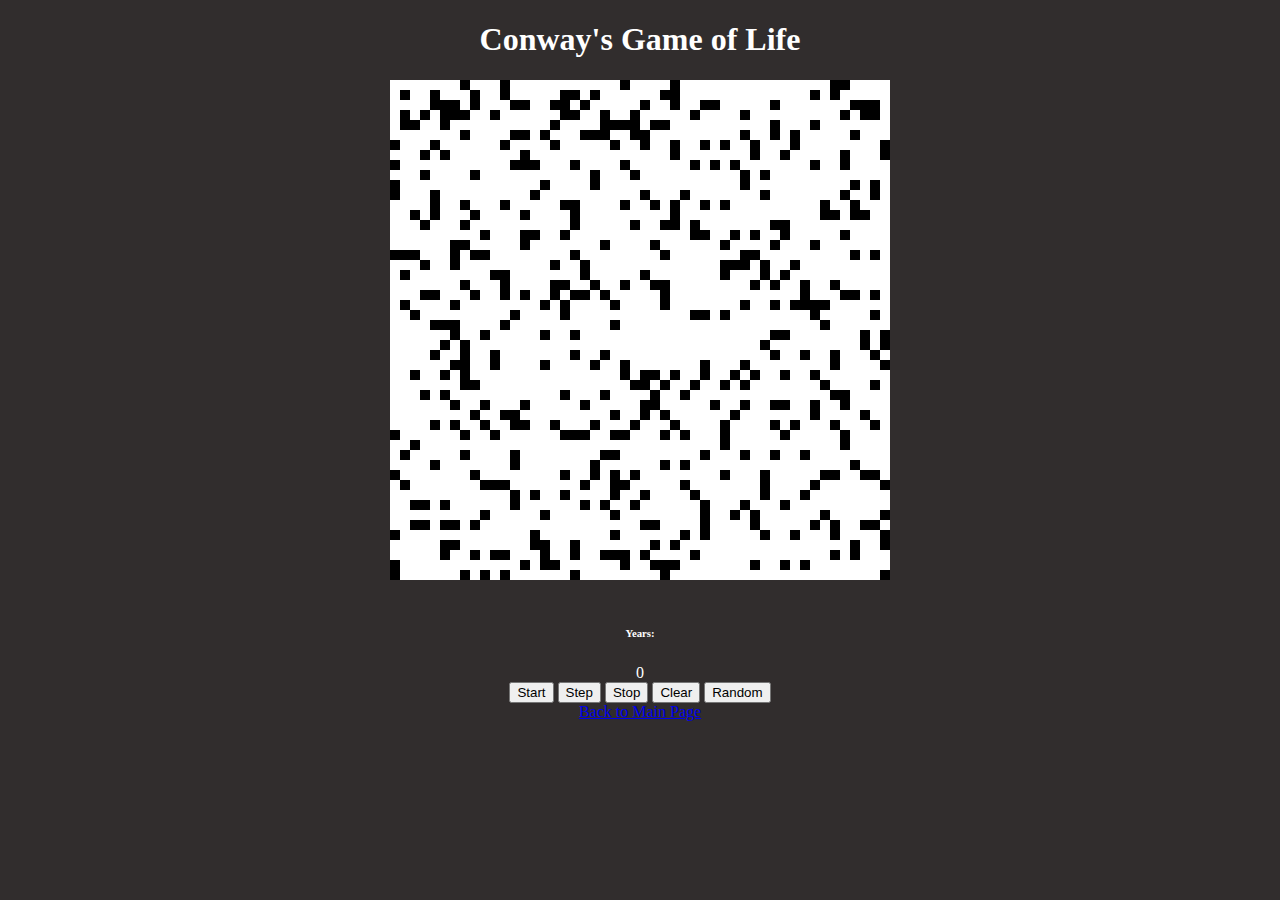
==== Conways-Game-of-Life.html @ ff394e2b "Conway almost done" ====
<!DOCTYPE html>
<html lang="en">
<head>
    <link rel="stylesheet" href="https://stackpath.bootstrapcdn.com/bootstrap/4.1.0/css/bootstrap.min.css" integrity="sha384-9gVQ4dYFwwWSjIDZnLEWnxCjeSWFphJiwGPXr1jddIhOegiu1FwO5qRGvFXOdJZ4" crossorigin="anonymous">
    <link rel="stylesheet" href="Z_style.css">
    <link rel="stylesheet" href="Conways-Game-of-Life.css">







</head>
<body class="theme">
<div>
    <h1 style="text-align: center">Conway's Game of Life</h1>



    <div>
       <canvas id="conway" width="500" height="500">
           <script type="text/javascript" src="Conways-Game-of-Life.js"></script>
       </canvas>
    </div>

    <br>
    <div id="controls">

        <h6>Years: </h6>
        <div id="year">0</div>

        <div id="buttons">
            <button onclick="start()" id="start" type="button">Start</button>
            <button onclick="runConway()" id="step" type="button">Step</button>
            <button onclick="stop()" id="stop" type="button">Stop</button>
            <button id="clear" type="button">Clear</button>
            <button onclick="Randomize()" id="rand" type="button">Random</button>
        </div>
    </div>


<a href="index.html">Back to Main Page</a>



</div>



</body>
</html>
---- Z_style.css ----
.theme{
	background-color: #312D2D;
    color: white;
    text-align: center;
}

hr{
	border-top: 3px solid;

}

.fa{
	font-size: 30px;
	text-align: center;
	text-decoration:none;
}

.jumbotron{
	background: content-box;
}

.display-1{
	overflow: hidden;
}
---- Conways-Game-of-Life.css ----
#conway{
    background-color: white;

}
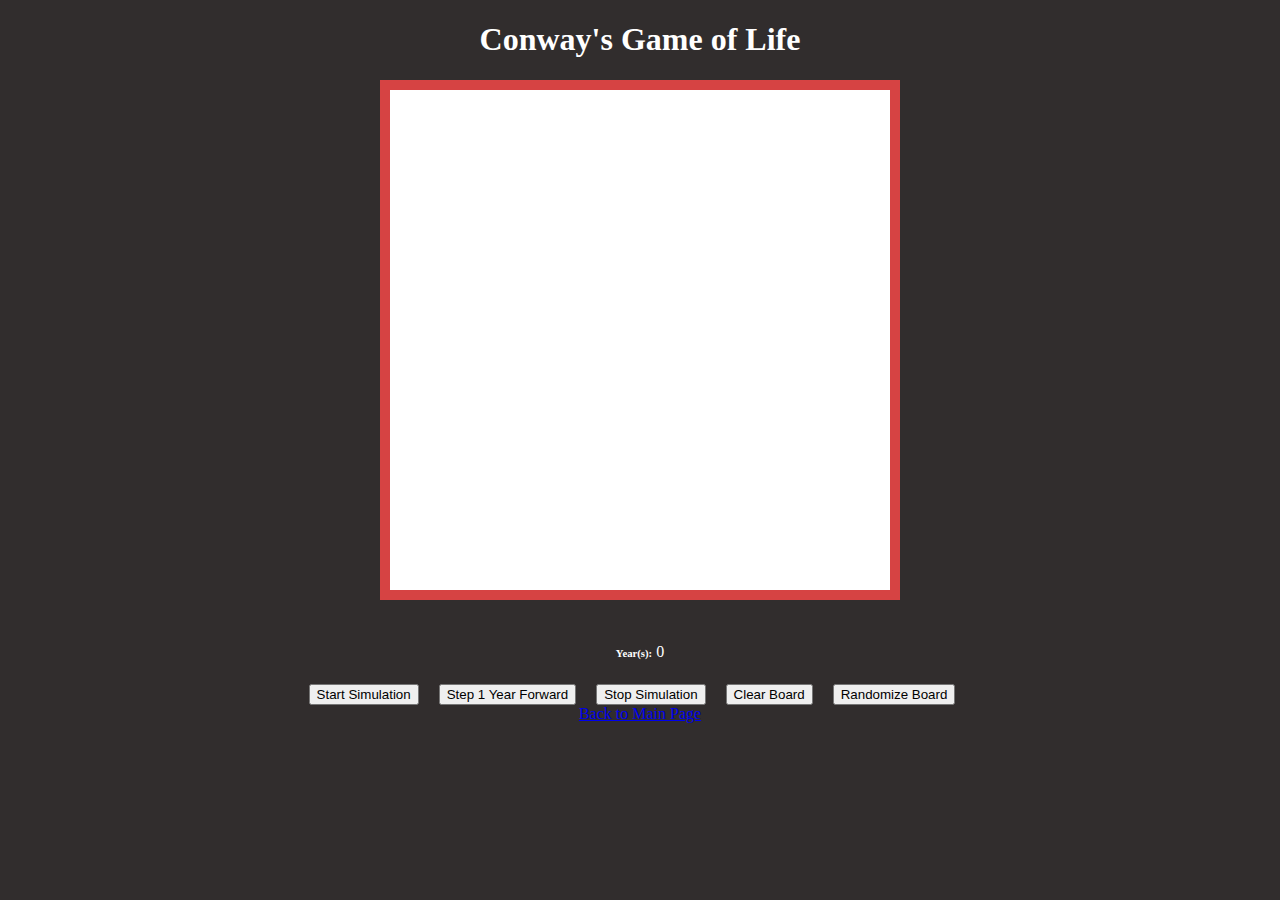
==== commit 8fc10c21: "Finished Conway's" ====
--- a/Conways-Game-of-Life.html
+++ b/Conways-Game-of-Life.html
@@ -19,7 +19,7 @@
 
 
     <div>
-       <canvas id="conway" width="500" height="500">
+       <canvas id="conway" width="500" height="500" style="border:10px solid #D64343;">
            <script type="text/javascript" src="Conways-Game-of-Life.js"></script>
        </canvas>
     </div>
@@ -27,15 +27,15 @@
     <br>
     <div id="controls">
 
-        <h6>Years: </h6>
+        <h6 id="yearText">Year(s): </h6>
         <div id="year">0</div>
 
         <div id="buttons">
-            <button onclick="start()" id="start" type="button">Start</button>
-            <button onclick="runConway()" id="step" type="button">Step</button>
-            <button onclick="stop()" id="stop" type="button">Stop</button>
-            <button id="clear" type="button">Clear</button>
-            <button onclick="Randomize()" id="rand" type="button">Random</button>
+            <button class="Container" onclick="start()" id="start" type="button">Start Simulation</button>
+            <button class="Container" onclick="runConway()" id="step" type="button">Step 1 Year Forward</button>
+            <button class="Container" onclick="stop()" id="stop" type="button">Stop Simulation</button>
+            <button class="Container" onclick="clearBoard()" id="clear" type="button">Clear Board</button>
+            <button class="Container" onclick="Randomize()" id="rand" type="button">Randomize Board</button>
         </div>
     </div>
 
--- a/Conways-Game-of-Life.css
+++ b/Conways-Game-of-Life.css
@@ -1,4 +1,16 @@
 #conway{
     background-color: white;
 
+}
+
+#yearText{
+    display:inline-block;
+}
+
+#year{
+    display:inline-block;
+}
+
+.Container{
+    margin-right:16px;
 }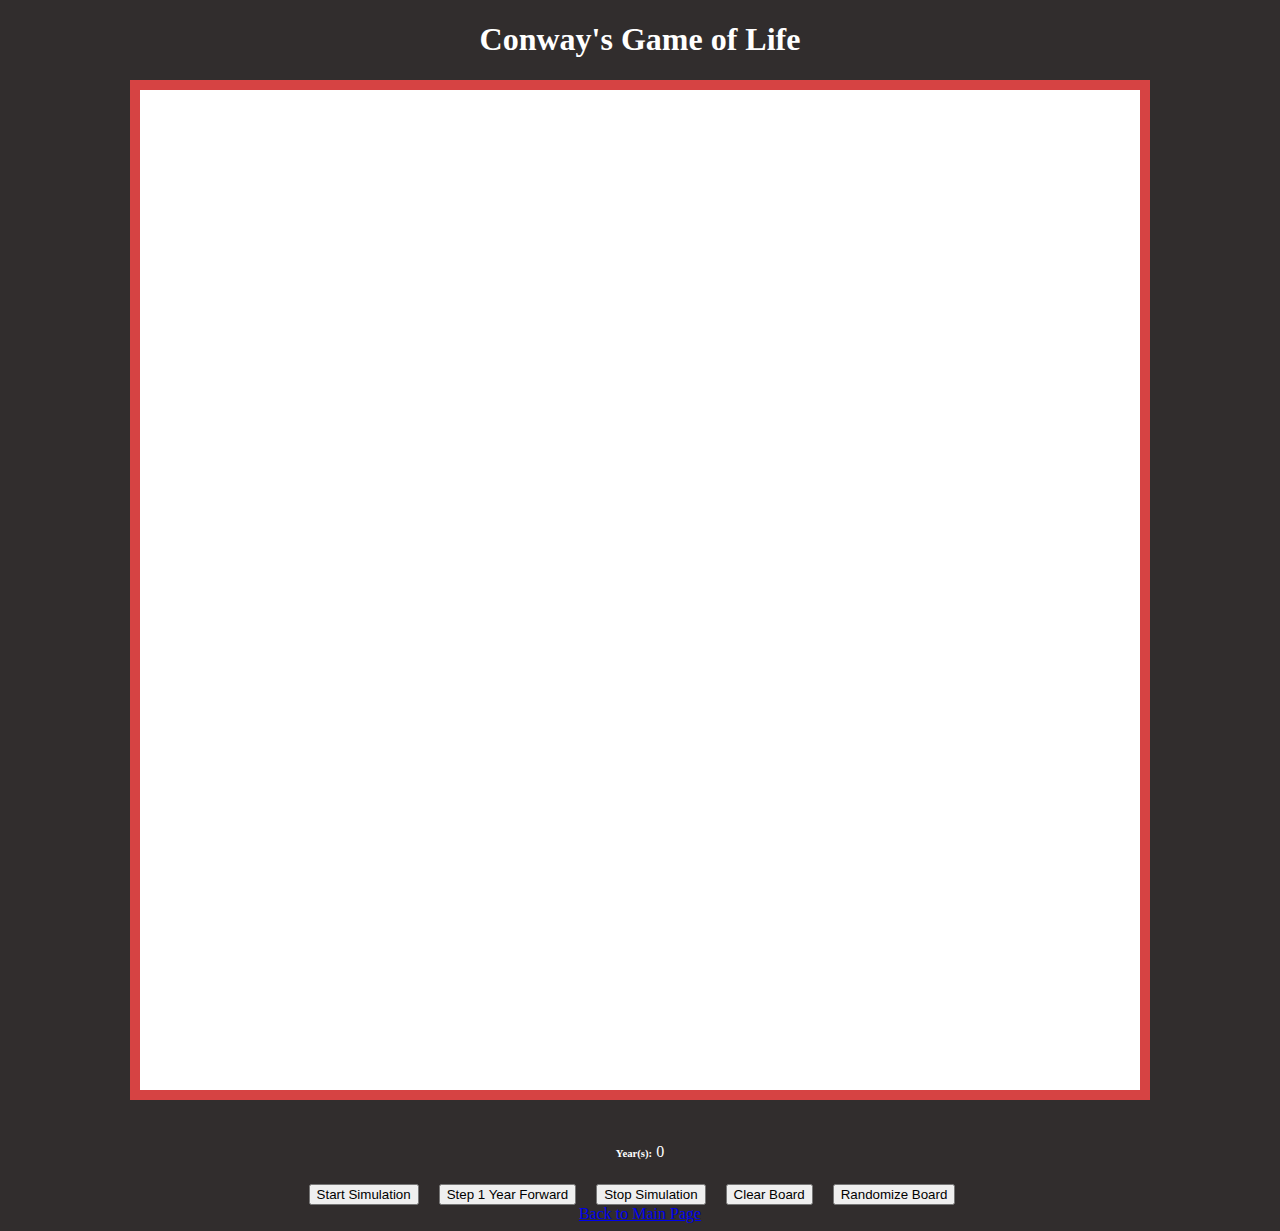
==== commit 5d1fdd66: "Conway's Commitment" ====
--- a/Conways-Game-of-Life.html
+++ b/Conways-Game-of-Life.html
@@ -19,7 +19,7 @@
 
 
     <div>
-       <canvas id="conway" width="500" height="500" style="border:10px solid #D64343;">
+       <canvas id="conway" width="1000" height="1000" style="border:10px solid #D64343;">
            <script type="text/javascript" src="Conways-Game-of-Life.js"></script>
        </canvas>
     </div>
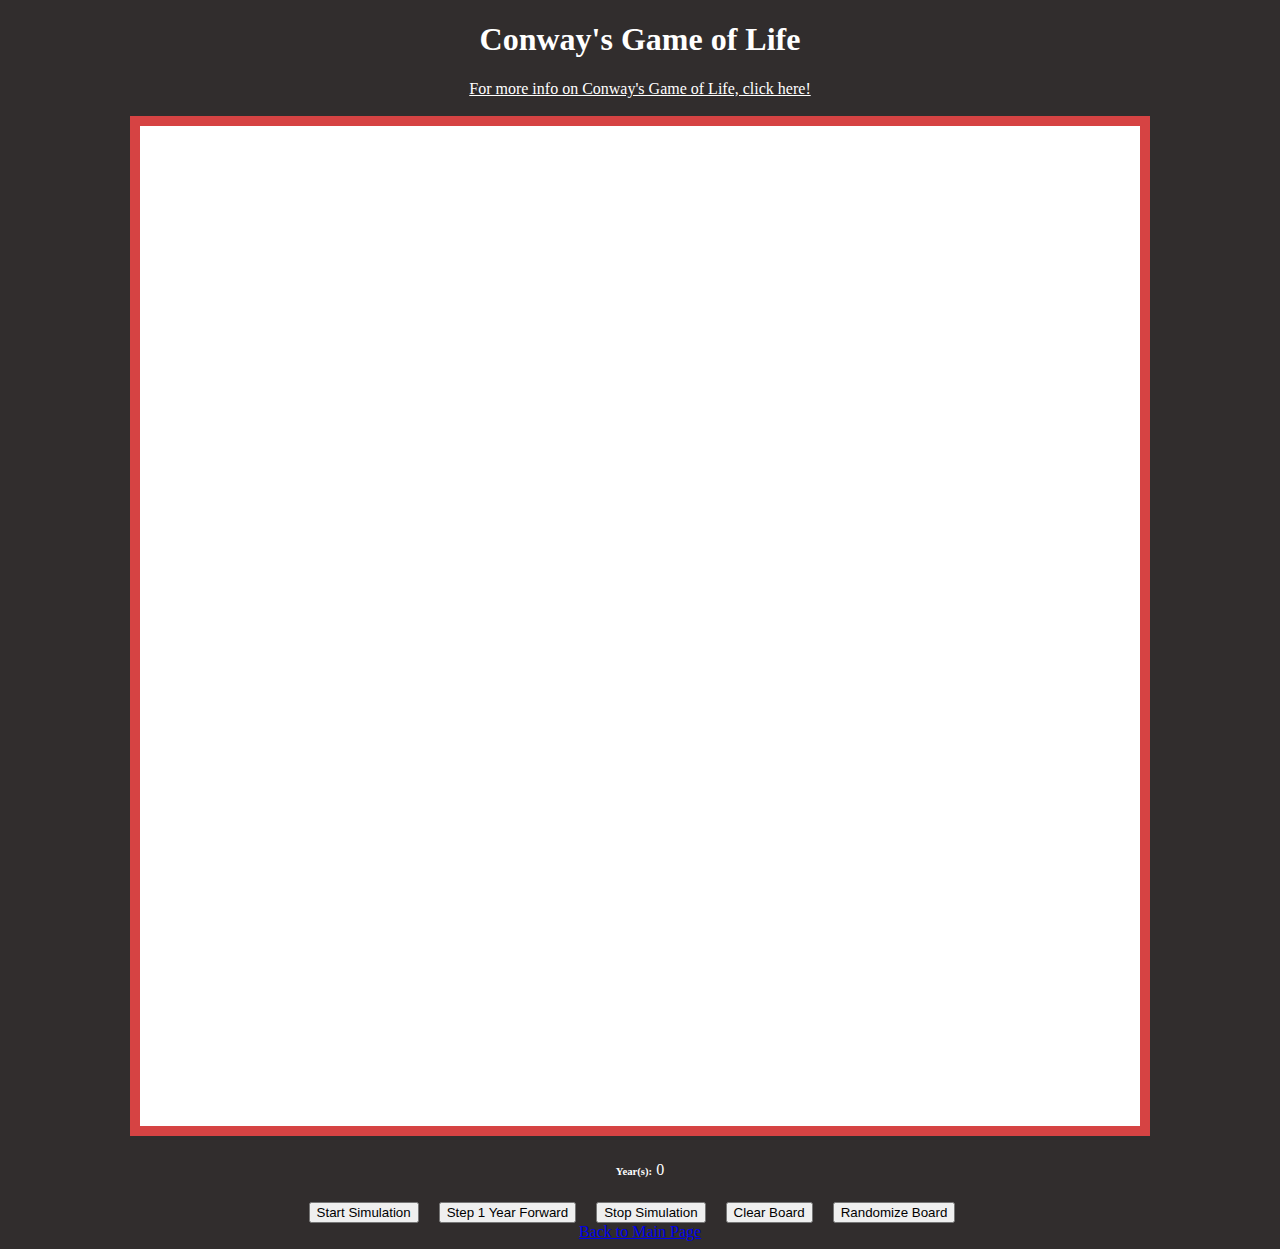
==== commit ac0ca587: "Conway's Commitment" ====
--- a/Conways-Game-of-Life.html
+++ b/Conways-Game-of-Life.html
@@ -15,8 +15,9 @@
 <body class="theme">
 <div>
     <h1 style="text-align: center">Conway's Game of Life</h1>
-
-
+    <a style="color:white;" href="https://en.wikipedia.org/wiki/Conway%27s_Game_of_Life" target="_blank">For more info on Conway's Game of Life, click here!</a>
+    <br>
+    <br>
 
     <div>
        <canvas id="conway" width="1000" height="1000" style="border:10px solid #D64343;">
@@ -24,7 +25,7 @@
        </canvas>
     </div>
 
-    <br>
+
     <div id="controls">
 
         <h6 id="yearText">Year(s): </h6>
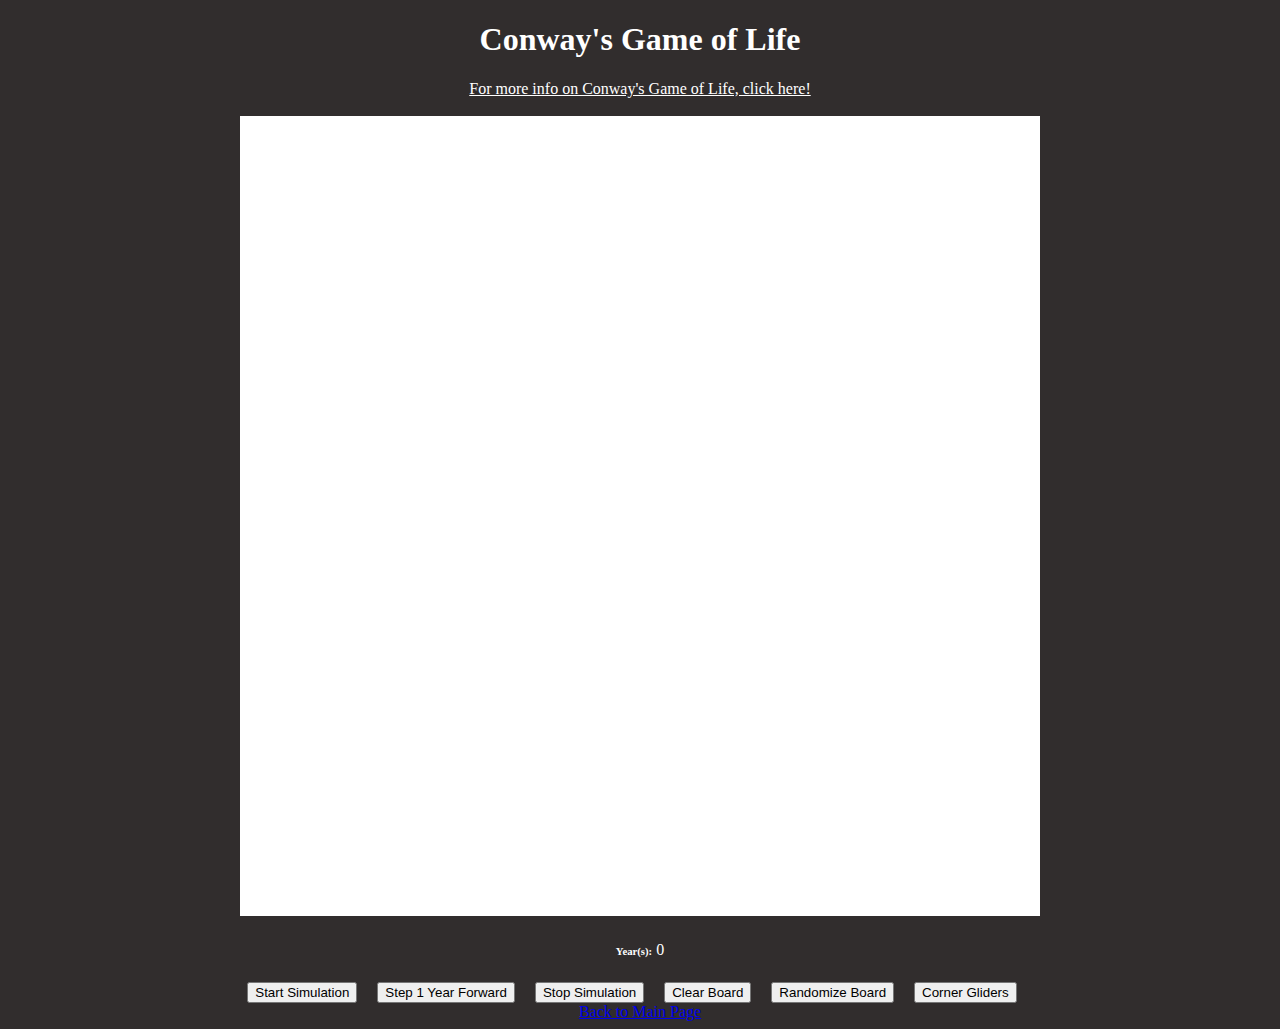
==== commit 103c3430: "Conway's Commitment" ====
--- a/Conways-Game-of-Life.html
+++ b/Conways-Game-of-Life.html
@@ -19,8 +19,8 @@
     <br>
     <br>
 
-    <div>
-       <canvas id="conway" width="1000" height="1000" style="border:10px solid #D64343;">
+    <div >
+       <canvas id="conway" width="800" height="800" >
            <script type="text/javascript" src="Conways-Game-of-Life.js"></script>
        </canvas>
     </div>
@@ -37,6 +37,7 @@
             <button class="Container" onclick="stop()" id="stop" type="button">Stop Simulation</button>
             <button class="Container" onclick="clearBoard()" id="clear" type="button">Clear Board</button>
             <button class="Container" onclick="Randomize()" id="rand" type="button">Randomize Board</button>
+            <button class="Container" onclick="toggleGliders()" id="glide" type="button">Corner Gliders</button>
         </div>
     </div>
 
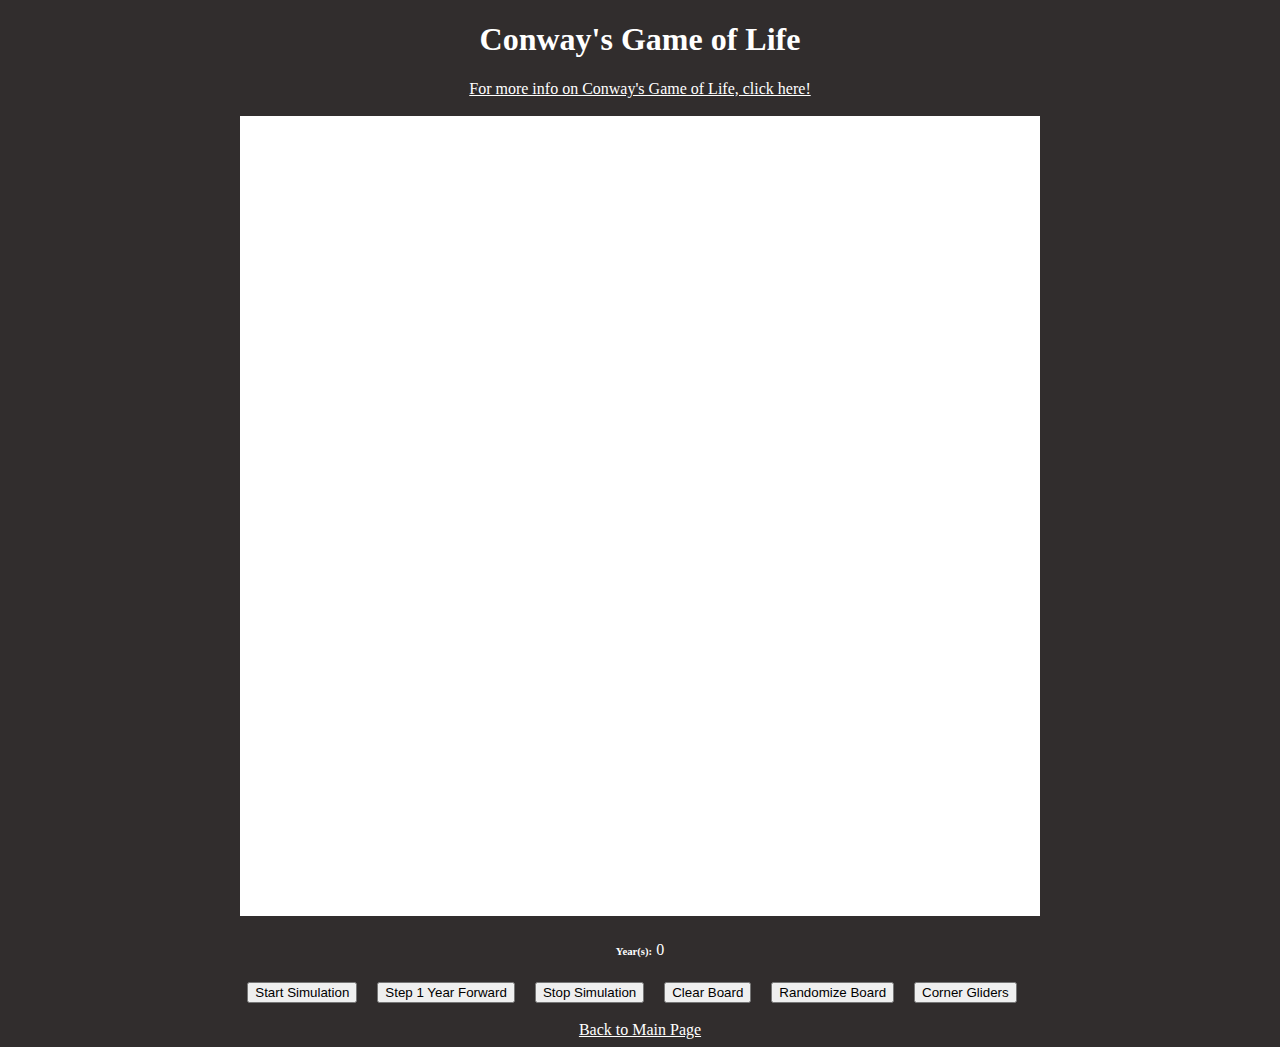
==== commit 26d81542: "Cleaned up interface, improved Corner Gliders function, added comments to all functions, cleaned up " ====
--- a/Conways-Game-of-Life.html
+++ b/Conways-Game-of-Life.html
@@ -4,14 +4,8 @@
     <link rel="stylesheet" href="https://stackpath.bootstrapcdn.com/bootstrap/4.1.0/css/bootstrap.min.css" integrity="sha384-9gVQ4dYFwwWSjIDZnLEWnxCjeSWFphJiwGPXr1jddIhOegiu1FwO5qRGvFXOdJZ4" crossorigin="anonymous">
     <link rel="stylesheet" href="Z_style.css">
     <link rel="stylesheet" href="Conways-Game-of-Life.css">
+</head>
 
-
-
-
-
-
-
-</head>
 <body class="theme">
 <div>
     <h1 style="text-align: center">Conway's Game of Life</h1>
@@ -19,8 +13,8 @@
     <br>
     <br>
 
-    <div >
-       <canvas id="conway" width="800" height="800" >
+    <div>
+       <canvas id="conway" width="800" height="800">
            <script type="text/javascript" src="Conways-Game-of-Life.js"></script>
        </canvas>
     </div>
@@ -41,10 +35,8 @@
         </div>
     </div>
 
-
-<a href="index.html">Back to Main Page</a>
-
-
+<br>
+<a style="color: white;" href="index.html">Back to Main Page</a>
 
 </div>
 
